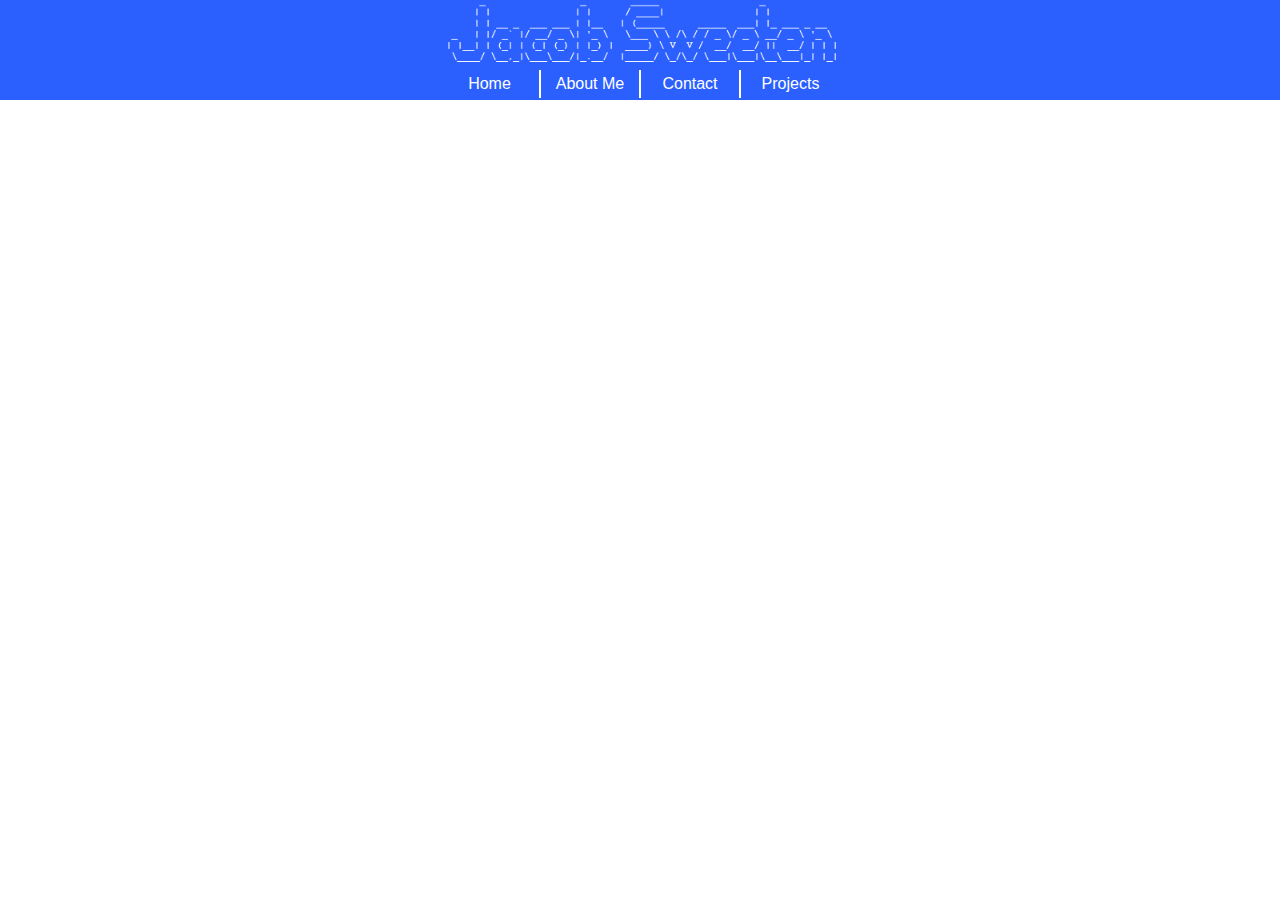
==== about.html @ 887bb906 "Made header modular" ====
<!DOCTYPE html>
<html>
	<head>
		<meta charset="UTF-8" />
		<title>Jacob Sweeten - About Me</title>
		<script src="https://code.jquery.com/jquery-3.6.0.min.js"></script>
	</head>
	<body>
		<div id="header"></div>
	</body>
	<script>
		$("#header").load("header.html");
	</script>
</html>
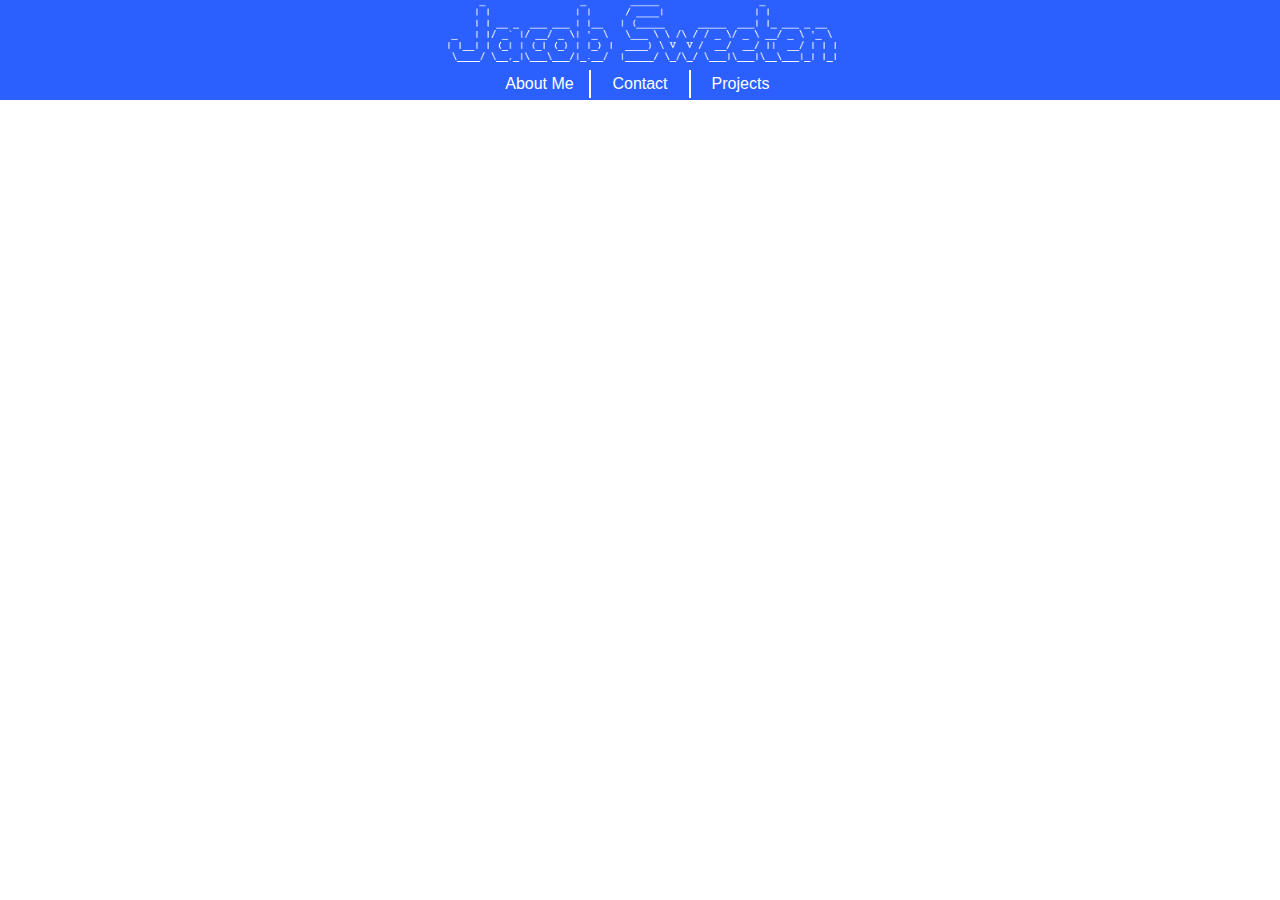
==== commit ec9b76e9: "Added about page" ====
--- a/about.html
+++ b/about.html
@@ -3,12 +3,13 @@
 	<head>
 		<meta charset="UTF-8" />
 		<title>Jacob Sweeten - About Me</title>
+		<link rel="stylesheet" href="css/common.css" />
 		<script src="https://code.jquery.com/jquery-3.6.0.min.js"></script>
 	</head>
 	<body>
-		<div id="header"></div>
+		<div id="header-wrapper"></div>
 	</body>
 	<script>
-		$("#header").load("header.html");
+		$("#header-wrapper").load("header.html");
 	</script>
 </html>--- a/css/common.css
+++ b/css/common.css
@@ -0,0 +1,45 @@
+div {
+	box-sizing: border-box;
+}
+
+body {
+	margin: 0;
+	font-family: arial;
+}
+
+#body-wrapper {
+	width: 80%;
+	margin: 0 auto;
+	background-color: white;
+	box-shadow: 0px 0px 10px 10px grey;
+	padding: 30px;
+}
+
+#body-wrapper p {
+	margin: 0;
+}
+
+.body-card {
+	display: block;
+	border: 1px solid grey;
+	width: 100%;
+	padding: 10px;
+	margin-bottom: 20px;
+	margin-top: 0px;
+}
+
+.body-card-title {
+	margin-bottom: 10px;
+}
+
+.horizontal-line {
+	width: 100%;
+	height: 1px;
+	background-color: grey;
+	margin: 0 auto;
+}
+
+#body-footer {
+	width: 100%;
+	text-align: center;
+}